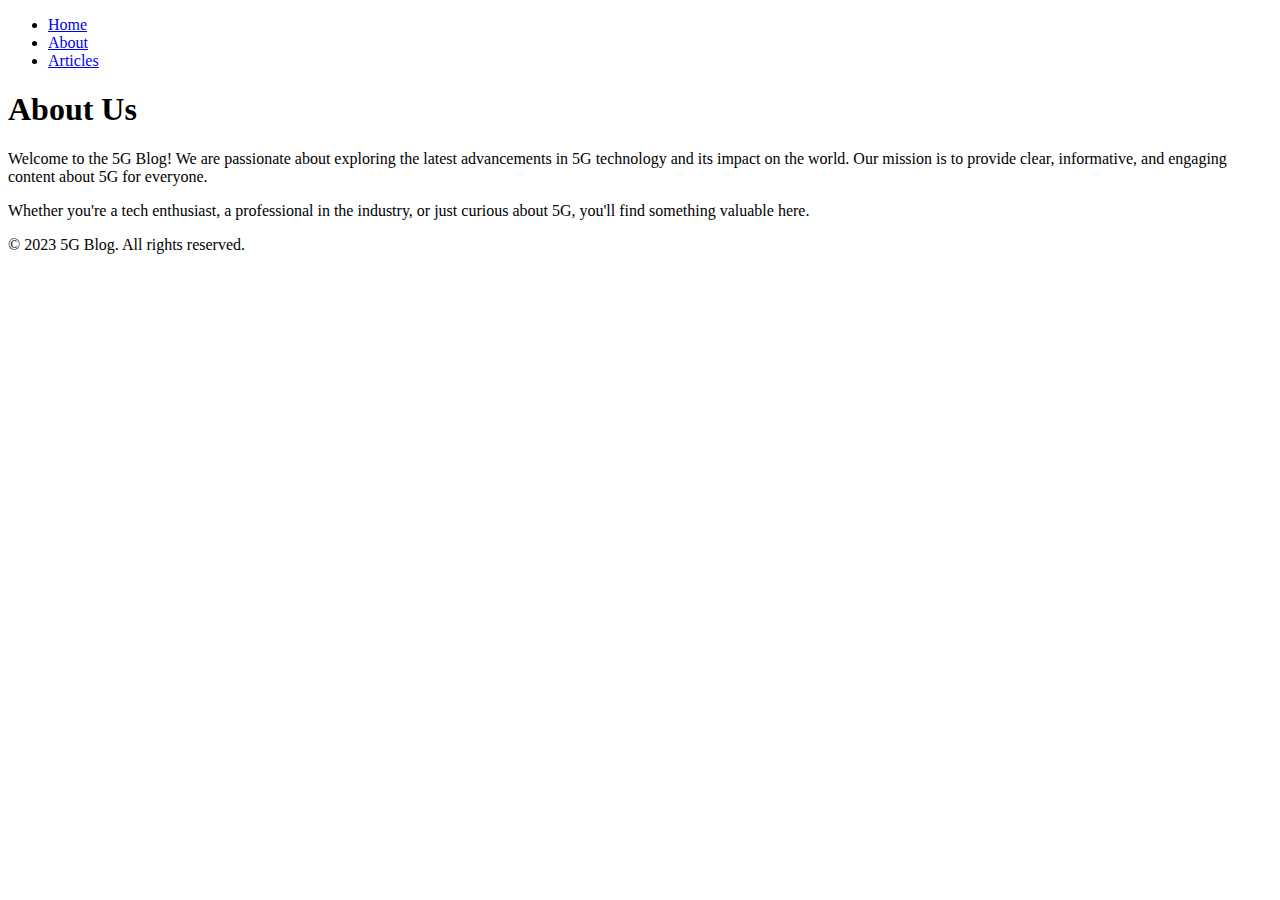
==== about.html @ 95ea045e "Add files via upload" ====
<!DOCTYPE html>
<html lang="en">
<head>
  <meta charset="UTF-8">
  <meta name="viewport" content="width=device-width, initial-scale=1.0">
  <title>5G Blog - About</title>
  <link rel="stylesheet" href="styles.css">
</head>
<body>
  <!-- Navigation Header -->
  <header>
    <nav>
      <ul>
        <li><a href="index.html">Home</a></li>
        <li><a href="about.html">About</a></li>
        <li><a href="articles.html">Articles</a></li>
      </ul>
    </nav>
  </header>

  <!-- About Section -->
  <section class="about">
    <h1>About Us</h1>
    <p>Welcome to the 5G Blog! We are passionate about exploring the latest advancements in 5G technology and its impact on the world. Our mission is to provide clear, informative, and engaging content about 5G for everyone.</p>
    <p>Whether you're a tech enthusiast, a professional in the industry, or just curious about 5G, you'll find something valuable here.</p>
  </section>

  <!-- Footer -->
  <footer>
    <p>&copy; 2023 5G Blog. All rights reserved.</p>
  </footer>
</body>
</html>
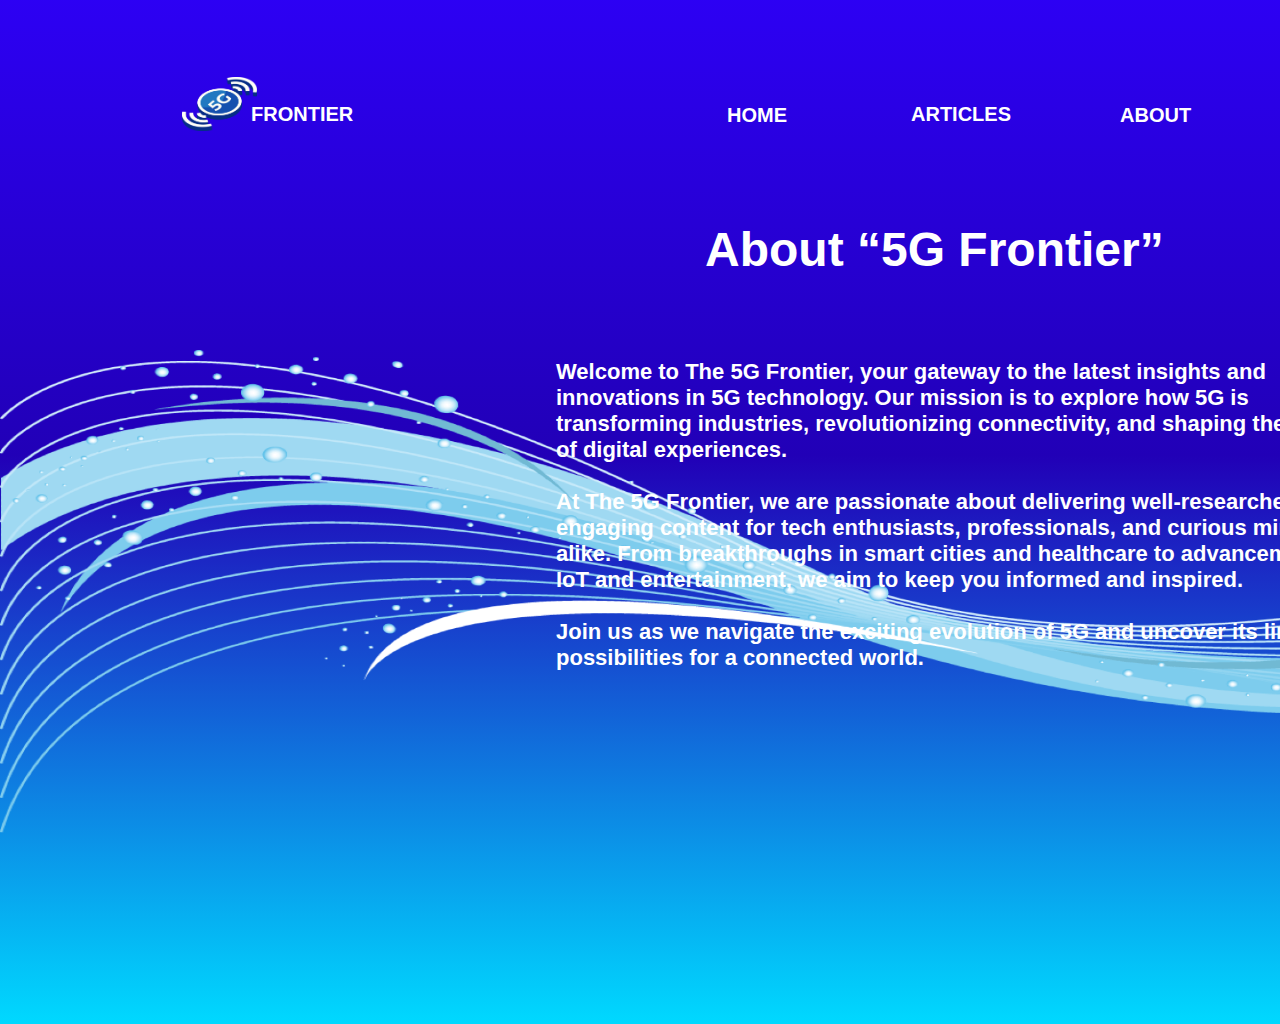
==== commit d16d1ec6: "Add files via upload" ====
--- a/about.html
+++ b/about.html
@@ -1,33 +1,39 @@
 <!DOCTYPE html>
-<html lang="en">
-<head>
-  <meta charset="UTF-8">
-  <meta name="viewport" content="width=device-width, initial-scale=1.0">
-  <title>5G Blog - About</title>
-  <link rel="stylesheet" href="styles.css">
-</head>
-<body>
-  <!-- Navigation Header -->
-  <header>
-    <nav>
-      <ul>
-        <li><a href="index.html">Home</a></li>
-        <li><a href="about.html">About</a></li>
-        <li><a href="articles.html">Articles</a></li>
-      </ul>
-    </nav>
-  </header>
-
-  <!-- About Section -->
-  <section class="about">
-    <h1>About Us</h1>
-    <p>Welcome to the 5G Blog! We are passionate about exploring the latest advancements in 5G technology and its impact on the world. Our mission is to provide clear, informative, and engaging content about 5G for everyone.</p>
-    <p>Whether you're a tech enthusiast, a professional in the industry, or just curious about 5G, you'll find something valuable here.</p>
-  </section>
-
-  <!-- Footer -->
-  <footer>
-    <p>&copy; 2023 5G Blog. All rights reserved.</p>
-  </footer>
-</body>
+<html>
+  <head>
+    <meta charset="utf-8" />
+    <link rel="stylesheet" href="globals.css" />
+    <link rel="stylesheet" href="style.css" />
+  </head>
+  <body>
+    <div class="about">
+      <div class="div">
+        <div class="overlap">
+          <img class="shape" src="img/shape-1.png" />
+          <div class="text-wrapper">About “5G Frontier”</div>
+          <p class="welcome-to-the">
+            Welcome to The 5G Frontier, your gateway to the latest insights and innovations in 5G technology. Our
+            mission is to explore how 5G is transforming industries, revolutionizing connectivity, and shaping the
+            future of digital experiences.<br /><br />At The 5G Frontier, we are passionate about delivering
+            well-researched and engaging content for tech enthusiasts, professionals, and curious minds alike. From
+            breakthroughs in smart cities and healthcare to advancements in IoT and entertainment, we aim to keep you
+            informed and inspired.<br /><br />Join us as we navigate the exciting evolution of 5G and uncover its
+            limitless possibilities for a connected world.
+          </p>
+        </div>
+        <div class="text-wrapper-2"><a href="article.html" title="Read our latest articles">ARTICLES</a></div>
+        <div class="text-wrapper-3"><a href="about.html" title="Learn more about us">ABOUT</a></div>
+        <div class="text-wrapper-4"><a href="home.html" title="Return to the homepage">HOME</a></div>
+        <div class="overlap-group">
+          <div class="text-wrapper-5">FRONTIER</div>
+          <img
+            class="mobile-wireless"
+            src="img/mobile-wireless-5th-generation-technology-icon-element-illustration-5g-wireless-network-technology-concept-free-png-1.png"
+          />
+        </div>
+        <img class="line" src="img/line-1.svg" />
+        <img class="img" src="img/line-2.svg" />
+      </div>
+    </div>
+  </body>
 </html>--- a/globals.css
+++ b/globals.css
@@ -0,0 +1,18 @@
+@import url("https://cdnjs.cloudflare.com/ajax/libs/meyer-reset/2.0/reset.min.css");
+* {
+  -webkit-font-smoothing: antialiased;
+  box-sizing: border-box;
+}
+html,
+body {
+  margin: 0px;
+  height: 100%;
+}
+/* a blue color as a generic focus style */
+button:focus-visible {
+  outline: 2px solid #4a90e2 !important;
+  outline: -webkit-focus-ring-color auto 5px !important;
+}
+a {
+  text-decoration: none;
+}
--- a/style.css
+++ b/style.css
@@ -0,0 +1,1100 @@
+.home {
+  background-color: rgba(255, 255, 255, 1.0);
+  display: flex;
+  flex-direction: row;
+  justify-content: center;
+  width: 100%;
+}
+
+.home .div {
+  background-color: rgba(255, 255, 255, 1.0);
+  background: linear-gradient(
+    180deg,
+    rgb(44.61, 0, 243.31) 0%,
+    rgb(33.23, 0, 182.75) 44.5%,
+    rgb(0, 217, 255) 100%
+  );
+  width: 1920px;
+  height: 1024px;
+  position: relative;
+}
+
+.home .overlap {
+  position: absolute;
+  width: 1920px;
+  height: 606px;
+  top: 263px;
+  left: 0;
+}
+
+.home .overlap-group {
+  position: absolute;
+  width: 1920px;
+  height: 606px;
+  top: 0;
+  left: 0;
+}
+
+.home .shape {
+  position: absolute;
+  width: 1920px;
+  height: 483px;
+  top: 123px;
+  left: 0;
+}
+
+.home .circles {
+  position: absolute;
+  width: 573px;
+  height: 558px;
+  top: 0;
+  left: 321px;
+}
+
+.home .transforming-mobile {
+  position: absolute;
+  width: 644px;
+  top: 128px;
+  left: 955px;
+  font-family: "Montserrat-Bold", Helvetica;
+  font-weight: 700;
+  color: transparent;
+  font-size: 36px;
+  letter-spacing: 0;
+  line-height: normal;
+}
+
+.home .text-wrapper {
+  color: #ffffff;
+}
+
+.home .span {
+  color: #00eeff;
+}
+
+.home .p {
+  position: absolute;
+  width: 644px;
+  top: 351px;
+  left: 955px;
+  font-family: "Montserrat-Bold", Helvetica;
+  font-weight: 700;
+  color: #ffffff;
+  font-size: 20px;
+  letter-spacing: 0;
+  line-height: normal;
+}
+
+.home .rectangle {
+  position: absolute;
+  width: 199px;
+  height: 62px;
+  top: 424px;
+  left: 957px;
+  background-color: #00d8ff;
+  border-radius: 9px;
+}
+
+.home .text-wrapper-2 {
+  position: absolute;
+  width: 183px;
+  top: 444px;
+  left: 999px;
+  font-family: "Montserrat-Bold", Helvetica;
+  font-weight: 700;
+  color: #ffffff;
+  font-size: 20px;
+  letter-spacing: 0;
+  line-height: normal;
+}
+
+.home .text-wrapper-3 {
+  position: absolute;
+  width: 215px;
+  top: 86px;
+  left: 1029px;
+  font-family: "Montserrat-Bold", Helvetica;
+  font-weight: 700;
+  color: #ffffff;
+  font-size: 20px;
+  letter-spacing: 0;
+  line-height: normal;
+}
+
+.home .mobile-wireless {
+  position: absolute;
+  width: 75px;
+  height: 54px;
+  top: 52px;
+  left: 948px;
+}
+
+.home .star-wrapper {
+  position: absolute;
+  width: 24px;
+  height: 23px;
+  top: 52px;
+  left: 1042px;
+  background-image: url(./img/star-1.svg);
+  background-size: 100% 100%;
+}
+
+.home .star {
+  top: 0;
+  left: 0;
+  position: absolute;
+  width: 24px;
+  height: 23px;
+}
+
+.home .img {
+  top: 52px;
+  left: 1077px;
+  position: absolute;
+  width: 24px;
+  height: 23px;
+}
+
+.home .star-2 {
+  top: 52px;
+  left: 1111px;
+  position: absolute;
+  width: 24px;
+  height: 23px;
+}
+
+.home .star-3 {
+  top: 52px;
+  left: 1143px;
+  position: absolute;
+  width: 24px;
+  height: 23px;
+}
+
+.home .star-4 {
+  top: 52px;
+  left: 1175px;
+  position: absolute;
+  width: 24px;
+  height: 23px;
+}
+
+.home .text-wrapper-4 {
+  position: absolute;
+  width: 125px;
+  top: 103px;
+  left: 911px;
+  font-family: "Montserrat-Bold", Helvetica;
+  font-weight: 700;
+  color: #ffffff;
+  font-size: 20px;
+  letter-spacing: 0;
+  line-height: normal;
+}
+
+.home .text-wrapper-5 {
+  position: absolute;
+  width: 125px;
+  top: 104px;
+  left: 1120px;
+  font-family: "Montserrat-Bold", Helvetica;
+  font-weight: 700;
+  color: #ffffff;
+  font-size: 20px;
+  letter-spacing: 0;
+  line-height: normal;
+}
+
+.home .text-wrapper-6 {
+  position: absolute;
+  width: 125px;
+  top: 104px;
+  left: 727px;
+  font-family: "Montserrat-Bold", Helvetica;
+  font-weight: 700;
+  color: #ffffff;
+  font-size: 20px;
+  letter-spacing: 0;
+  line-height: normal;
+}
+
+.home .text-wrapper-4 a,
+.home .text-wrapper-5 a,
+.home .text-wrapper-6 a {
+  color: #ffffff;
+  text-decoration: none;
+}
+
+.home .text-wrapper-4 a:hover,
+.home .text-wrapper-5 a:hover,
+.home .text-wrapper-6 a:hover,
+.home .text-wrapper-4 a:active,
+.home .text-wrapper-5 a:active,
+.home .text-wrapper-6 a:active,
+.home .text-wrapper-4 a:visited,
+.home .text-wrapper-5 a:visited,
+.home .text-wrapper-6 a:visited {
+  color: #ffffff;
+}
+
+.home .overlap-2 {
+  position: absolute;
+  width: 249px;
+  height: 54px;
+  top: 77px;
+  left: 182px;
+}
+
+.home .text-wrapper-7 {
+  position: absolute;
+  width: 180px;
+  top: 26px;
+  left: 69px;
+  font-family: "Albert Sans-Black", Helvetica;
+  font-weight: 900;
+  color: #ffffff;
+  font-size: 20px;
+  letter-spacing: 0;
+  line-height: normal;
+}
+
+.home .mobile-wireless-th {
+  position: absolute;
+  width: 75px;
+  height: 54px;
+  top: 0;
+  left: 0;
+}
+
+.home .line {
+  top: 946px;
+  position: absolute;
+  width: 1920px;
+  height: 1px;
+  left: 0;
+  object-fit: cover;
+}
+
+.home .line-2 {
+  top: 168px;
+  position: absolute;
+  width: 1920px;
+  height: 1px;
+  left: 0;
+  object-fit: cover;
+}
+
+.about {
+  background-color: rgba(255, 255, 255, 1.0);
+  display: flex;
+  flex-direction: row;
+  justify-content: center;
+  width: 100%;
+}
+
+.about .div {
+  background-color: rgba(255, 255, 255, 1.0);
+  background: linear-gradient(
+    180deg,
+    rgb(44.61, 0, 243.31) 0%,
+    rgb(33.23, 0, 182.75) 44.5%,
+    rgb(0, 217, 255) 100%
+  );
+  width: 1920px;
+  height: 1024px;
+  position: relative;
+}
+
+.about .overlap {
+  position: absolute;
+  width: 1920px;
+  height: 611px;
+  top: 222px;
+  left: 0;
+}
+
+.about .shape {
+  position: absolute;
+  width: 1920px;
+  height: 483px;
+  top: 128px;
+  left: 0;
+}
+
+.about .text-wrapper {
+  position: absolute;
+  width: 499px;
+  top: 0;
+  left: 705px;
+  font-family: "Montserrat-Bold", Helvetica;
+  font-weight: 700;
+  color: #ffffff;
+  font-size: 48px;
+  letter-spacing: 0;
+  line-height: normal;
+}
+
+.about .welcome-to-the {
+  position: absolute;
+  width: 807px;
+  top: 115px;
+  left: 556px;
+  font-family: "Montserrat-Bold", Helvetica;
+  font-weight: 700;
+  color: #ffffff;
+  font-size: 22px;
+  letter-spacing: 0;
+  line-height: normal;
+}
+
+.about .text-wrapper-2 {
+  position: absolute;
+  width: 125px;
+  top: 103px;
+  left: 911px;
+  font-family: "Montserrat-Bold", Helvetica;
+  font-weight: 700;
+  color: #ffffff;
+  font-size: 20px;
+  letter-spacing: 0;
+  line-height: normal;
+}
+
+.about .text-wrapper-3 {
+  position: absolute;
+  width: 125px;
+  top: 104px;
+  left: 1120px;
+  font-family: "Montserrat-Bold", Helvetica;
+  font-weight: 700;
+  color: #ffffff;
+  font-size: 20px;
+  letter-spacing: 0;
+  line-height: normal;
+}
+
+.about .text-wrapper-4 {
+  position: absolute;
+  width: 125px;
+  top: 104px;
+  left: 727px;
+  font-family: "Montserrat-Bold", Helvetica;
+  font-weight: 700;
+  color: #ffffff;
+  font-size: 20px;
+  letter-spacing: 0;
+  line-height: normal;
+}
+
+.about .text-wrapper-2 a,
+.about .text-wrapper-3 a,
+.about .text-wrapper-4 a {
+  color: #ffffff;
+  text-decoration: none;
+}
+
+.about .text-wrapper-2 a:hover,
+.about .text-wrapper-3 a:hover,
+.about .text-wrapper-4 a:hover,
+.about .text-wrapper-2 a:active,
+.about .text-wrapper-3 a:active,
+.about .text-wrapper-4 a:active,
+.about .text-wrapper-2 a:visited,
+.about .text-wrapper-3 a:visited,
+.about .text-wrapper-4 a:visited {
+  color: #ffffff;
+}
+
+.about .overlap-group {
+  position: absolute;
+  width: 249px;
+  height: 54px;
+  top: 77px;
+  left: 182px;
+}
+
+.about .text-wrapper-5 {
+  position: absolute;
+  width: 180px;
+  top: 26px;
+  left: 69px;
+  font-family: "Albert Sans-Black", Helvetica;
+  font-weight: 900;
+  color: #ffffff;
+  font-size: 20px;
+  letter-spacing: 0;
+  line-height: normal;
+}
+
+.about .mobile-wireless {
+  position: absolute;
+  width: 75px;
+  height: 54px;
+  top: 0;
+  left: 0;
+}
+
+.about .line {
+  top: 168px;
+  position: absolute;
+  width: 1920px;
+  height: 1px;
+  left: 0;
+  object-fit: cover;
+}
+
+.about .img {
+  top: 946px;
+  position: absolute;
+  width: 1920px;
+  height: 1px;
+  left: 0;
+  object-fit: cover;
+}
+
+.article {
+  background-color: #000000;
+  display: flex;
+  flex-direction: row;
+  justify-content: center;
+  width: 100%;
+}
+
+.article .div {
+  background-color: rgba(255, 255, 255, 1.0);
+  background: linear-gradient(
+    180deg,
+    rgb(44.61, 0, 243.31) 0%,
+    rgb(33.23, 0, 182.75) 44.5%,
+    rgb(0, 217, 255) 100%
+  );
+  width: 1920px;
+  height: 1024px;
+  position: absolute;
+}
+
+.article .overlap {
+  position: absolute;
+  width: 1920px;
+  height: 777px;
+  top: 170px;
+  left: 0;
+}
+
+.article .overlap-group {
+  position: absolute;
+  width: 534px;
+  height: 684px;
+  top: 39px;
+  left: 196px;
+}
+
+.article .rectangle {
+  top: 1px;
+  position: absolute;
+  width: 533px;
+  height: 683px;
+  left: 0;
+  background-color: #0f0f0f;
+}
+
+.article .text-wrapper {
+  top: 426px;
+  position: absolute;
+  width: 279px;
+  left: 25px;
+  font-family: "Montserrat-Bold", Helvetica;
+  font-weight: 700;
+  color: #00eeff;
+  font-size: 20px;
+  letter-spacing: 0;
+  line-height: normal;
+}
+
+.article .p {
+  position: absolute;
+  width: 444px;
+  top: 455px;
+  left: 25px;
+  font-family: "Montserrat-Bold", Helvetica;
+  font-weight: 700;
+  color: #ffffff;
+  font-size: 24px;
+  letter-spacing: 0;
+  line-height: normal;
+}
+
+.article .text-wrapper-2 {
+  position: absolute;
+  width: 279px;
+  top: 632px;
+  left: 25px;
+  font-family: "Montserrat-Bold", Helvetica;
+  font-weight: 700;
+  color: #00eeff;
+  font-size: 20px;
+  letter-spacing: 0;
+  line-height: normal;
+  cursor: pointer;
+  text-decoration: none;
+  display: inline-block;
+}
+
+
+.article .there-is-no-doubt {
+  position: absolute;
+  width: 494px;
+  top: 522px;
+  left: 25px;
+  text-shadow: 0px 4px 4px #00000040;
+  font-family: "Montserrat-Bold", Helvetica;
+  font-weight: 700;
+  color: #838383;
+  font-size: 20px;
+  letter-spacing: 0;
+  line-height: normal;
+}
+
+.article .baadb-e-ab {
+  position: absolute;
+  width: 534px;
+  height: 399px;
+  top: 0;
+  left: 0;
+  object-fit: cover;
+}
+
+.article .overlap-2 {
+  position: absolute;
+  width: 1920px;
+  height: 777px;
+  top: 0;
+  left: 0;
+}
+
+.article .line {
+  width: 1920px;
+  height: 1px;
+  top: 776px;
+  left: 0;
+  position: absolute;
+  object-fit: cover;
+}
+
+.article .img {
+  width: 1px;
+  height: 777px;
+  top: 0;
+  left: 960px;
+  position: absolute;
+  object-fit: cover;
+}
+
+.article .overlap-3 {
+  position: absolute;
+  width: 534px;
+  height: 685px;
+  top: 38px;
+  left: 1205px;
+}
+
+.article .rectangle-2 {
+  top: 2px;
+  position: absolute;
+  width: 533px;
+  height: 683px;
+  left: 0;
+  background-color: #0f0f0f;
+}
+
+.article .text-wrapper-3 {
+  top: 427px;
+  position: absolute;
+  width: 279px;
+  left: 25px;
+  font-family: "Montserrat-Bold", Helvetica;
+  font-weight: 700;
+  color: #00eeff;
+  font-size: 20px;
+  letter-spacing: 0;
+  line-height: normal;
+}
+
+.article .text-wrapper-4 {
+  position: absolute;
+  width: 444px;
+  top: 456px;
+  left: 25px;
+  font-family: "Montserrat-Bold", Helvetica;
+  font-weight: 700;
+  color: #ffffff;
+  font-size: 24px;
+  letter-spacing: 0;
+  line-height: normal;
+}
+
+.article .text-wrapper-5 {
+  position: absolute;
+  width: 494px;
+  top: 523px;
+  left: 25px;
+  text-shadow: 0px 4px 4px #00000040;
+  font-family: "Montserrat-Bold", Helvetica;
+  font-weight: 700;
+  color: #838383;
+  font-size: 20px;
+  letter-spacing: 0;
+  line-height: normal;
+}
+
+.article .text-wrapper-6 {
+  position: absolute;
+  width: 279px;
+  top: 633px;
+  left: 25px;
+  font-family: "Montserrat-Bold", Helvetica;
+  font-weight: 700;
+  color: #00eeff;
+  font-size: 20px;
+  letter-spacing: 0;
+  line-height: normal;
+  cursor: pointer;
+  text-decoration: none;
+  display: inline-block;
+}
+
+.article .text-wrapper-7 {
+  position: absolute;
+  width: 125px;
+  top: 103px;
+  left: 914px;
+  font-family: "Montserrat-Bold", Helvetica;
+  font-weight: 700;
+  color: #ffffff;
+  font-size: 20px;
+  letter-spacing: 0;
+  line-height: normal;
+}
+
+.article .text-wrapper-8 {
+  position: absolute;
+  width: 125px;
+  top: 104px;
+  left: 1123px;
+  font-family: "Montserrat-Bold", Helvetica;
+  font-weight: 700;
+  color: #ffffff;
+  font-size: 20px;
+  letter-spacing: 0;
+  line-height: normal;
+}
+
+.article .text-wrapper-9 {
+  position: absolute;
+  width: 125px;
+  top: 104px;
+  left: 730px;
+  font-family: "Montserrat-Bold", Helvetica;
+  font-weight: 700;
+  color: #ffffff;
+  font-size: 20px;
+  letter-spacing: 0;
+  line-height: normal;
+}
+
+
+.article .text-wrapper-7 a,
+.article .text-wrapper-8 a,
+.article .text-wrapper-9 a {
+  color: #ffffff;
+  text-decoration: none;
+}
+
+.article .text-wrapper-7 a:hover,
+.article .text-wrapper-8 a:hover,
+.article .text-wrapper-9 a:hover,
+.article .text-wrapper-7 a:active,
+.article .text-wrapper-8 a:active,
+.article .text-wrapper-9 a:active,
+.article .text-wrapper-7 a:visited,
+.article .text-wrapper-8 a:visited,
+.article .text-wrapper-9 a:visited {
+  color: #ffffff;
+}
+
+
+.article .overlap-4 {
+  position: absolute;
+  width: 249px;
+  height: 54px;
+  top: 77px;
+  left: 182px;
+}
+
+.article .text-wrapper-10 {
+  position: absolute;
+  width: 180px;
+  top: 26px;
+  left: 69px;
+  font-family: "Albert Sans-Black", Helvetica;
+  font-weight: 900;
+  color: #ffffff;
+  font-size: 20px;
+  letter-spacing: 0;
+  line-height: normal;
+}
+
+.article .mobile-wireless {
+  position: absolute;
+  width: 75px;
+  height: 54px;
+  top: 0;
+  left: 0;
+}
+
+.article .line-2 {
+  width: 1920px;
+  height: 1px;
+  top: 169px;
+  left: 0;
+  position: absolute;
+  object-fit: cover;
+}
+
+.article1 {
+  background-color: rgba(255, 255, 255, 1.0);
+  display: flex;
+  flex-direction: row;
+  justify-content: center;
+  width: 100%;
+}
+
+.article1 .div {
+  background-color: rgba(255, 255, 255, 1.0);
+  background: linear-gradient(
+    180deg,
+    rgb(44.61, 0, 243.31) 0%,
+    rgb(33.23, 0, 182.75) 44.5%,
+    rgb(0, 217, 255) 100%
+  );
+  width: 1920px;
+  height: 3386px;
+  position: relative;
+}
+
+.article1 .text-wrapper {
+  position: absolute;
+  width: 125px;
+  top: 103px;
+  left: 914px;
+  font-family: "Montserrat-Bold", Helvetica;
+  font-weight: 700;
+  color: #ffffff;
+  font-size: 20px;
+  letter-spacing: 0;
+  line-height: normal;
+}
+
+.article1 .text-wrapper-2 {
+  position: absolute;
+  width: 125px;
+  top: 104px;
+  left: 1123px;
+  font-family: "Montserrat-Bold", Helvetica;
+  font-weight: 700;
+  color: #ffffff;
+  font-size: 20px;
+  letter-spacing: 0;
+  line-height: normal;
+}
+
+.article1 .text-wrapper-3 {
+  position: absolute;
+  width: 125px;
+  top: 104px;
+  left: 730px;
+  font-family: "Montserrat-Bold", Helvetica;
+  font-weight: 700;
+  color: #ffffff;
+  font-size: 20px;
+  letter-spacing: 0;
+  line-height: normal;
+}
+
+.article .text-wrapper-2 a,
+.article .text-wrapper-6 a {
+  color:#00eeff;
+  Text-decoration: none;
+}
+
+.article .text-wrapper-2 a:hover,
+.article .text-wrapper-6 a:hover,
+.article .text-wrapper-2 a:active,
+.article .text-wrapper-6 a:active,
+.article .text-wrapper-2 a:visited,
+.article .text-wrapper-6 a:visited {
+  color: #00eeff;
+}
+
+.article1 .text-wrapper a,
+.article1 .text-wrapper-2 a,
+.article1 .text-wrapper-3 a {
+  color: #ffffff;
+  text-decoration: none;
+}
+
+.article1 .text-wrapper a:hover,
+.article1 .text-wrapper-2 a:hover,
+.article1 .text-wrapper-3 a:hover,
+.article1 .text-wrapper a:active,
+.article1 .text-wrapper-2 a:active,
+.article1 .text-wrapper-3 a:active,
+.article1 .text-wrapper a:visited,
+.article1 .text-wrapper-2 a:visited,
+.article1 .text-wrapper-3 a:visited {
+  color: #ffffff;
+}
+
+
+.article1 .overlap-group {
+  position: absolute;
+  width: 249px;
+  height: 54px;
+  top: 77px;
+  left: 182px;
+}
+
+.article1 .text-wrapper-4 {
+  position: absolute;
+  width: 180px;
+  top: 26px;
+  left: 69px;
+  font-family: "Albert Sans-Black", Helvetica;
+  font-weight: 900;
+  color: #ffffff;
+  font-size: 20px;
+  letter-spacing: 0;
+  line-height: normal;
+}
+
+.article1 .mobile-wireless {
+  position: absolute;
+  width: 75px;
+  height: 54px;
+  top: 0;
+  left: 0;
+}
+
+.article1 .line {
+  top: 169px;
+  position: absolute;
+  width: 1920px;
+  height: 1px;
+  left: 0;
+  object-fit: cover;
+}
+
+.article1 .img {
+  top: 3204px;
+  position: absolute;
+  width: 1920px;
+  height: 1px;
+  left: 0;
+  object-fit: cover;
+}
+
+.article1 .introduction-there {
+  position: absolute;
+  width: 1473px;
+  top: 1058px;
+  left: 219px;
+  font-family: "undefined-Regular", Helvetica;
+  font-weight: 700;
+  color: white;
+  font-size: 27px;
+  letter-spacing: 0;
+  line-height: normal;
+}
+
+.article1 .image {
+  position: absolute;
+  width: 1000px;
+  height: 615px;
+  top: 380px;
+  left: 456px;
+  object-fit: cover;
+}
+
+.article1 .p {
+  position: absolute;
+  width: 1041px;
+  top: 229px;
+  left: 456px;
+  font-family: "Montserrat-Bold", Helvetica;
+  font-weight: 700;
+  color: #ffffff;
+  font-size: 36px;
+  letter-spacing: 0;
+  line-height: normal;
+}
+
+.article2 {
+  background-color: rgba(255, 255, 255, 1.0);
+  display: flex;
+  flex-direction: row;
+  justify-content: center;
+  width: 100%;
+}
+
+.article2 .div {
+  background-color: rgba(255, 255, 255, 1.0);
+  background: linear-gradient(
+    180deg,
+    rgb(44.61, 0, 243.31) 0%,
+    rgb(33.23, 0, 182.75) 44.5%,
+    rgb(0, 217, 255) 100%
+  );
+  width: 1920px;
+  height: 3548px;
+  position: relative;
+}
+
+.article2 .text-wrapper {
+  position: absolute;
+  width: 125px;
+  top: 103px;
+  left: 914px;
+  font-family: "Montserrat-Bold", Helvetica;
+  font-weight: 700;
+  color: #ffffff;
+  font-size: 20px;
+  letter-spacing: 0;
+  line-height: normal;
+}
+
+.article2 .text-wrapper-2 {
+  position: absolute;
+  width: 125px;
+  top: 104px;
+  left: 1123px;
+  font-family: "Montserrat-Bold", Helvetica;
+  font-weight: 700;
+  color: #ffffff;
+  font-size: 20px;
+  letter-spacing: 0;
+  line-height: normal;
+}
+
+.article2 .text-wrapper-3 {
+  position: absolute;
+  width: 125px;
+  top: 104px;
+  left: 730px;
+  font-family: "Montserrat-Bold", Helvetica;
+  font-weight: 700;
+  color: #ffffff;
+  font-size: 20px;
+  letter-spacing: 0;
+  line-height: normal;
+}
+
+.article2 .text-wrapper a,
+.article2 .text-wrapper-2 a,
+.article2 .text-wrapper-3 a {
+  color: #ffffff;
+  text-decoration: none;
+}
+
+.article2 .text-wrapper a:hover,
+.article2 .text-wrapper-2 a:hover,
+.article2 .text-wrapper-3 a:hover,
+.article2 .text-wrapper a:active,
+.article2 .text-wrapper-2 a:active,
+.article2 .text-wrapper-3 a:active,
+.article2 .text-wrapper a:visited,
+.article2 .text-wrapper-2 a:visited,
+.article2 .text-wrapper-3 a:visited {
+  color: #ffffff;
+}
+
+.article2 .overlap-group {
+  position: absolute;
+  width: 249px;
+  height: 54px;
+  top: 77px;
+  left: 182px;
+}
+
+.article2 .text-wrapper-4 {
+  position: absolute;
+  width: 180px;
+  top: 26px;
+  left: 69px;
+  font-family: "Albert Sans-Black", Helvetica;
+  font-weight: 900;
+  color: #ffffff;
+  font-size: 20px;
+  letter-spacing: 0;
+  line-height: normal;
+}
+
+.article2 .mobile-wireless {
+  position: absolute;
+  width: 75px;
+  height: 54px;
+  top: 0;
+  left: 0;
+}
+
+.article2 .line {
+  top: 169px;
+  position: absolute;
+  width: 1920px;
+  height: 1px;
+  left: 0;
+  object-fit: cover;
+}
+
+.article2 .img {
+  top: 3386px;
+  position: absolute;
+  width: 1920px;
+  height: 1px;
+  left: 0;
+  object-fit: cover;
+}
+
+.article2 .introduction-the {
+  position: absolute;
+  width: 1473px;
+  top: 1046px;
+  left: 220px;
+  font-family: "undefined-Regular", Helvetica;
+  font-weight: 700;
+  color: white;
+  font-size: 27px;
+  letter-spacing: 0;
+  line-height: normal;
+}
+
+.article2 .image {
+  position: absolute;
+  width: 1000px;
+  height: 615px;
+  top: 368px;
+  left: 457px;
+  object-fit: cover;
+}
+
+.article2 .p {
+  position: absolute;
+  width: 1000px;
+  top: 234px;
+  left: 457px;
+  font-family: "Montserrat-Bold", Helvetica;
+  font-weight: 700;
+  color: #ffffff;
+  font-size: 36px;
+  letter-spacing: 0;
+  line-height: normal;
+}